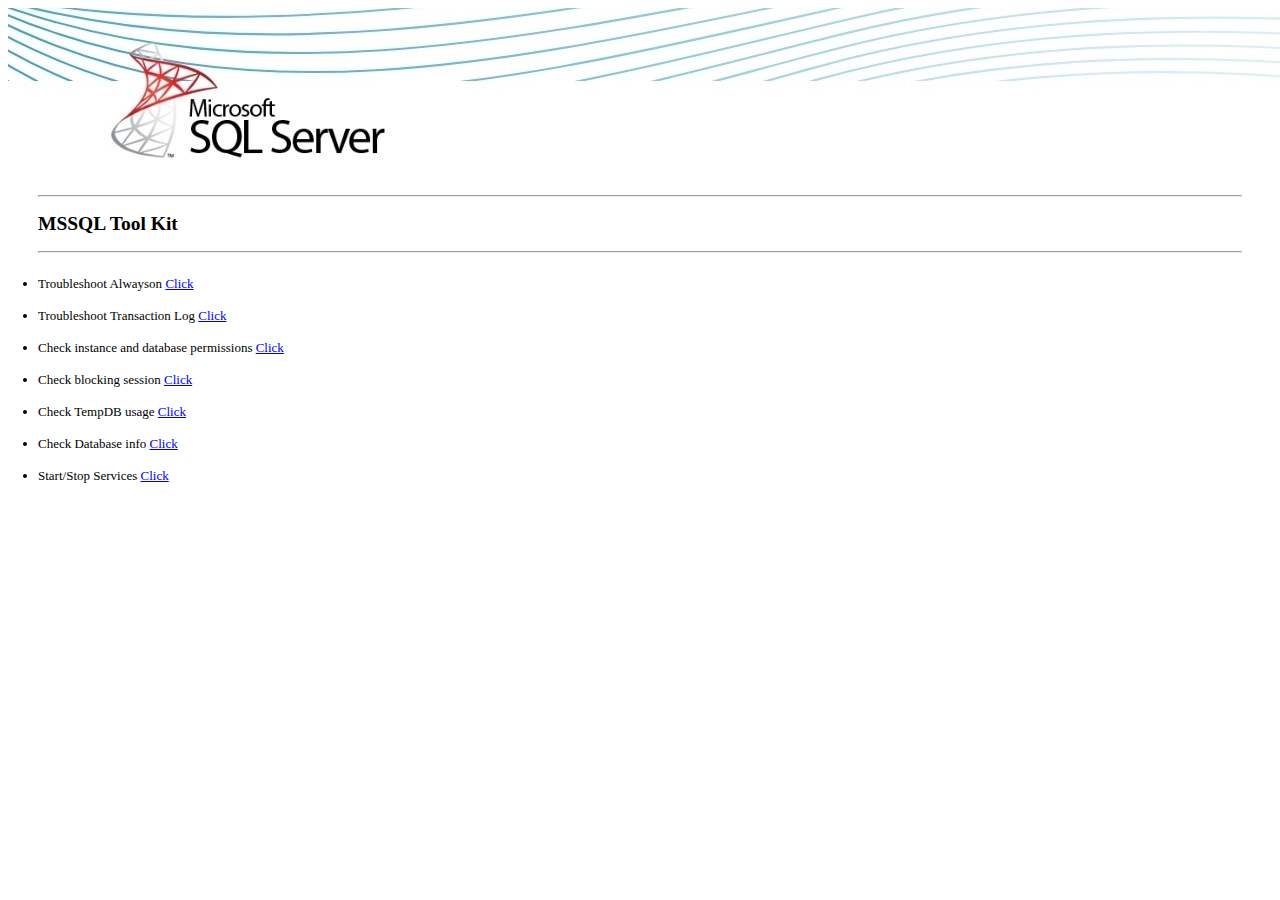
==== index.html @ 543a7ed3 "Add files via upload" ====
<!DOCTYPE html>
<html lang="en">
<head>
    <meta charset="UTF-8">
    <meta name="viewport" content="width=device-width, initial-scale=1.0">
    <title>SQLToolKit</title>
</head>
<body>
<img src="./images/MSSQL.jpg"/>
<pre style="font-family: verdana; font-size: 13px; margin:30px 30px 30px 30px">
<hr><h2>MSSQL Tool Kit</h2><hr>
<li>Troubleshoot Alwayson <a href="./TroubleshootAG.html">Click</a></li>
<li>Troubleshoot Transaction Log <a href="./Troubleshoot_TLog.html">Click</a></li>
<li>Check instance and database permissions <a href="./Permissions.html">Click</a></li>
<li>Check blocking session <a href="./Blocking.html">Click</a></li>
<li>Check TempDB usage <a href="./tempdbusage.html">Click</a></li>
<li>Check Database info <a href="./DB_info.html">Click</a></li>
<li>Start/Stop Services <a href="./StartStopServices.html">Click</a></li>
</pre>
    
</body>
</html>
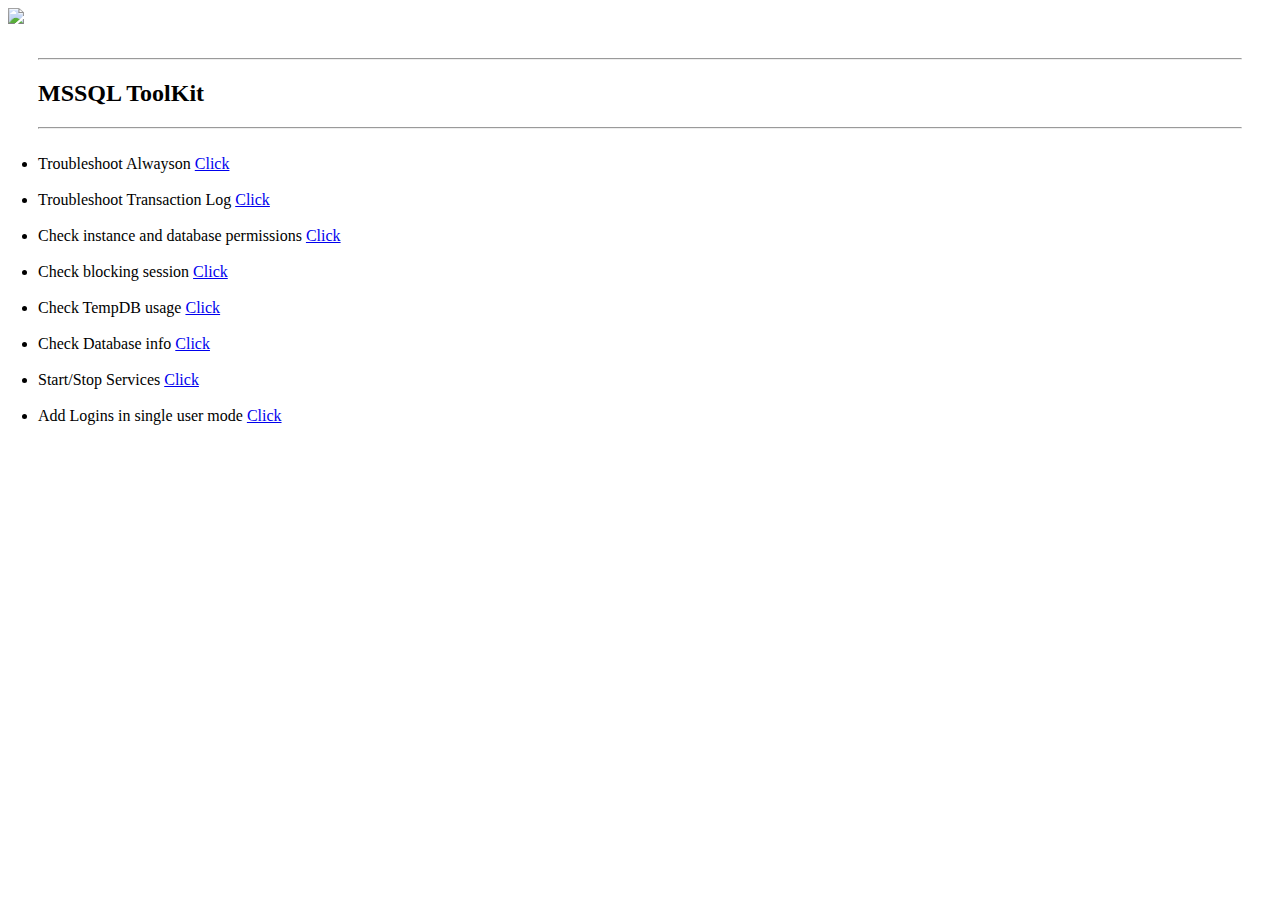
==== commit 9c017490: "Title change" ====
--- a/index.html
+++ b/index.html
@@ -6,17 +6,18 @@
     <title>SQLToolKit</title>
 </head>
 <body>
-<img src="./images/MSSQL.jpg"/>
-<pre style="font-family: verdana; font-size: 13px; margin:30px 30px 30px 30px">
-<hr><h2>MSSQL Tool Kit</h2><hr>
+<img src="./images/MSSQL.jpg" width=100% height="auto"/>
+<pre style="font-family: 'Calibri'; font-size: 16px; margin:30px 30px 30px 30px">
+<hr><h2>MSSQL ToolKit</h2><hr>
 <li>Troubleshoot Alwayson <a href="./TroubleshootAG.html">Click</a></li>
 <li>Troubleshoot Transaction Log <a href="./Troubleshoot_TLog.html">Click</a></li>
 <li>Check instance and database permissions <a href="./Permissions.html">Click</a></li>
 <li>Check blocking session <a href="./Blocking.html">Click</a></li>
-<li>Check TempDB usage <a href="./tempdbusage.html">Click</a></li>
+<li>Check TempDB usage <a href="./tempdbUsage.html">Click</a></li>
 <li>Check Database info <a href="./DB_info.html">Click</a></li>
 <li>Start/Stop Services <a href="./StartStopServices.html">Click</a></li>
+<li>Add Logins in single user mode <a href="./AddLoginsInSingleUsrMode.html">Click</a></li>
 </pre>
     
 </body>
-</html>+</html>
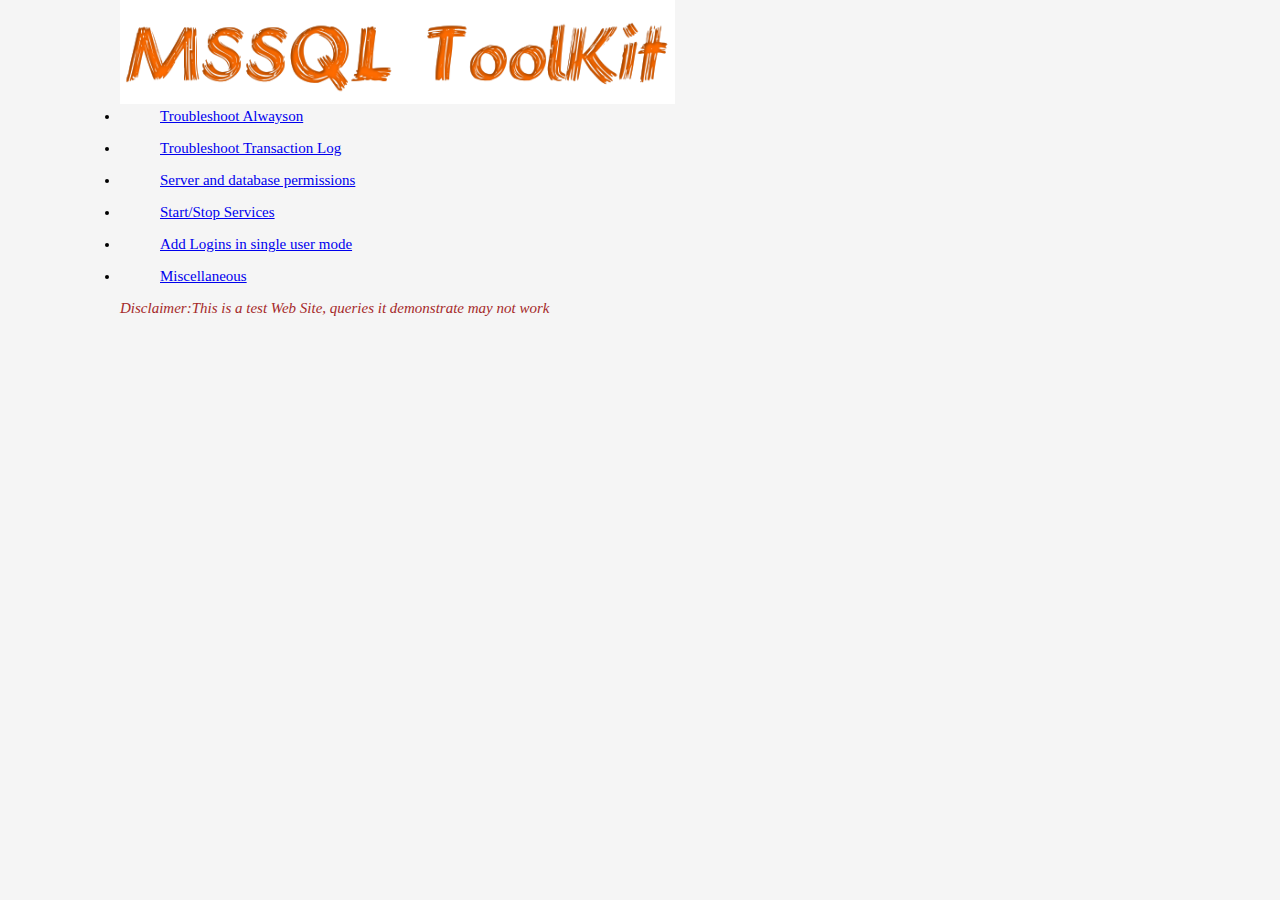
==== commit f88bf2d7: "New files" ====
--- a/index.html
+++ b/index.html
@@ -1,23 +1,26 @@
 <!DOCTYPE html>
 <html lang="en">
+
 <head>
     <meta charset="UTF-8">
     <meta name="viewport" content="width=device-width, initial-scale=1.0">
+    <link rel="stylesheet" href="./index_style.css"/>
     <title>SQLToolKit</title>
 </head>
+
 <body>
-<img src="./images/MSSQL.jpg" width=100% height="auto"/>
-<pre style="font-family: 'Calibri'; font-size: 16px; margin:30px 30px 30px 30px">
-<hr><h2>MSSQL ToolKit</h2><hr>
-<li>Troubleshoot Alwayson <a href="./TroubleshootAG.html">Click</a></li>
-<li>Troubleshoot Transaction Log <a href="./Troubleshoot_TLog.html">Click</a></li>
-<li>Check instance and database permissions <a href="./Permissions.html">Click</a></li>
-<li>Check blocking session <a href="./Blocking.html">Click</a></li>
-<li>Check TempDB usage <a href="./tempdbUsage.html">Click</a></li>
-<li>Check Database info <a href="./DB_info.html">Click</a></li>
-<li>Start/Stop Services <a href="./StartStopServices.html">Click</a></li>
-<li>Add Logins in single user mode <a href="./AddLoginsInSingleUsrMode.html">Click</a></li>
+    <img src="./images/MSSQL4.jpg"/>
+<pre>
+<li><a class="text" href="./TroubleshootAG.html">Troubleshoot Alwayson</a></li>
+<li><a class="text" href="./Troubleshoot_TLog.html">Troubleshoot Transaction Log</a></li>
+<li><a class="text" href="./Permissions.html">Server and database permissions</a></li>
+<li><a class="text" href="./StartStopServices.html">Start/Stop Services</a></li>
+<li><a class="text" href="./AddLoginsInSingleUsrMode.html">Add Logins in single user mode</a></li>
+<li><a class="text" href="./miscellaneous.html">Miscellaneous</a></li>
 </pre>
-    
+    <footer>
+       <p class="note">Disclaimer:This is a test Web Site, queries it demonstrate may not work</p> 
+    </footer>
 </body>
-</html>
+
+</html>--- a/index_style.css
+++ b/index_style.css
@@ -0,0 +1,28 @@
+* {
+    width: 85%;
+    background-color: whitesmoke;
+    padding-left: 40px;
+    margin:0;
+}
+img 
+{
+    width: 60%; 
+    height: "auto";
+}
+.text {
+    font-family: 'Segoe UI';
+    font-size: 15px;
+    word-wrap: break-word;
+    padding:0%;
+    margin:0;
+}
+
+.note {
+    font-family: 'Segoe UI';
+    font-style: italic;
+    font-size: 15px;
+    color: brown;
+    padding: 0;
+    margin: 0;
+}
+
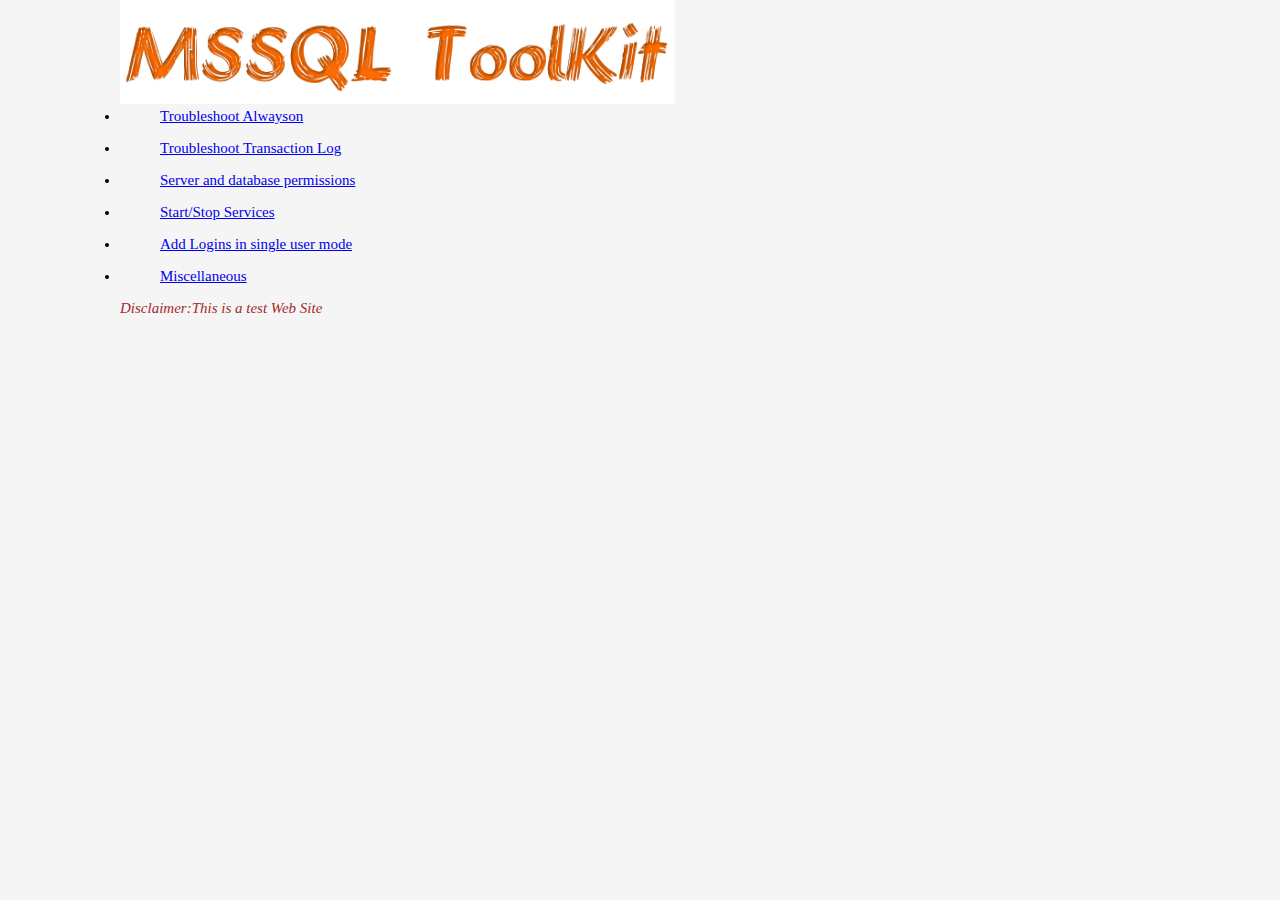
==== commit d7ce6e38: "commit 3" ====
--- a/index.html
+++ b/index.html
@@ -19,7 +19,7 @@
 <li><a class="text" href="./miscellaneous.html">Miscellaneous</a></li>
 </pre>
     <footer>
-       <p class="note">Disclaimer:This is a test Web Site, queries it demonstrate may not work</p> 
+       <p class="note">Disclaimer:This is a test Web Site</p> 
     </footer>
 </body>
 
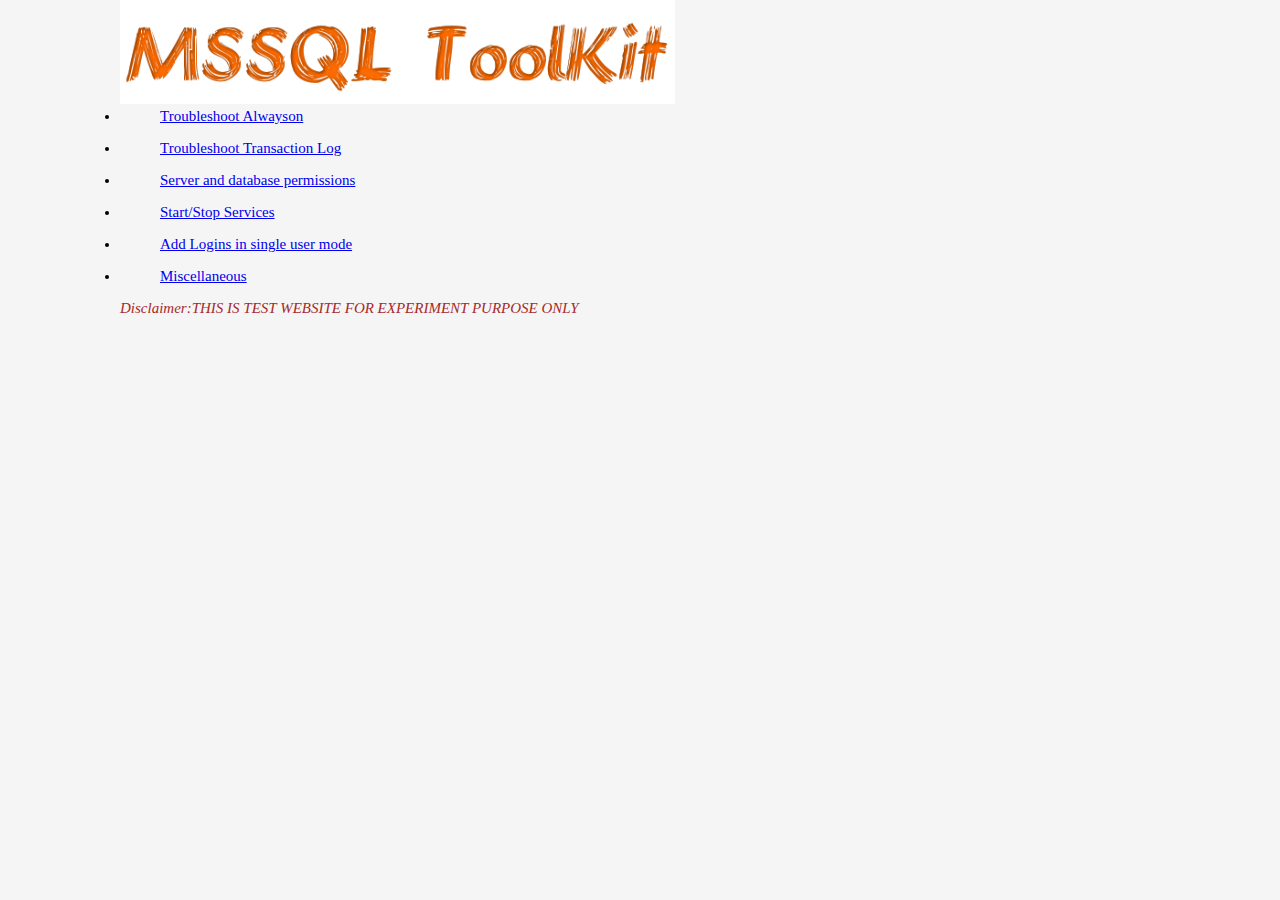
==== commit b3f685c5: "Changes in index.html" ====
--- a/index.html
+++ b/index.html
@@ -19,7 +19,7 @@
 <li><a class="text" href="./miscellaneous.html">Miscellaneous</a></li>
 </pre>
     <footer>
-       <p class="note">Disclaimer:This is a test Web Site</p> 
+       <p class="note">Disclaimer:THIS IS TEST WEBSITE FOR EXPERIMENT PURPOSE ONLY</p> 
     </footer>
 </body>
 
